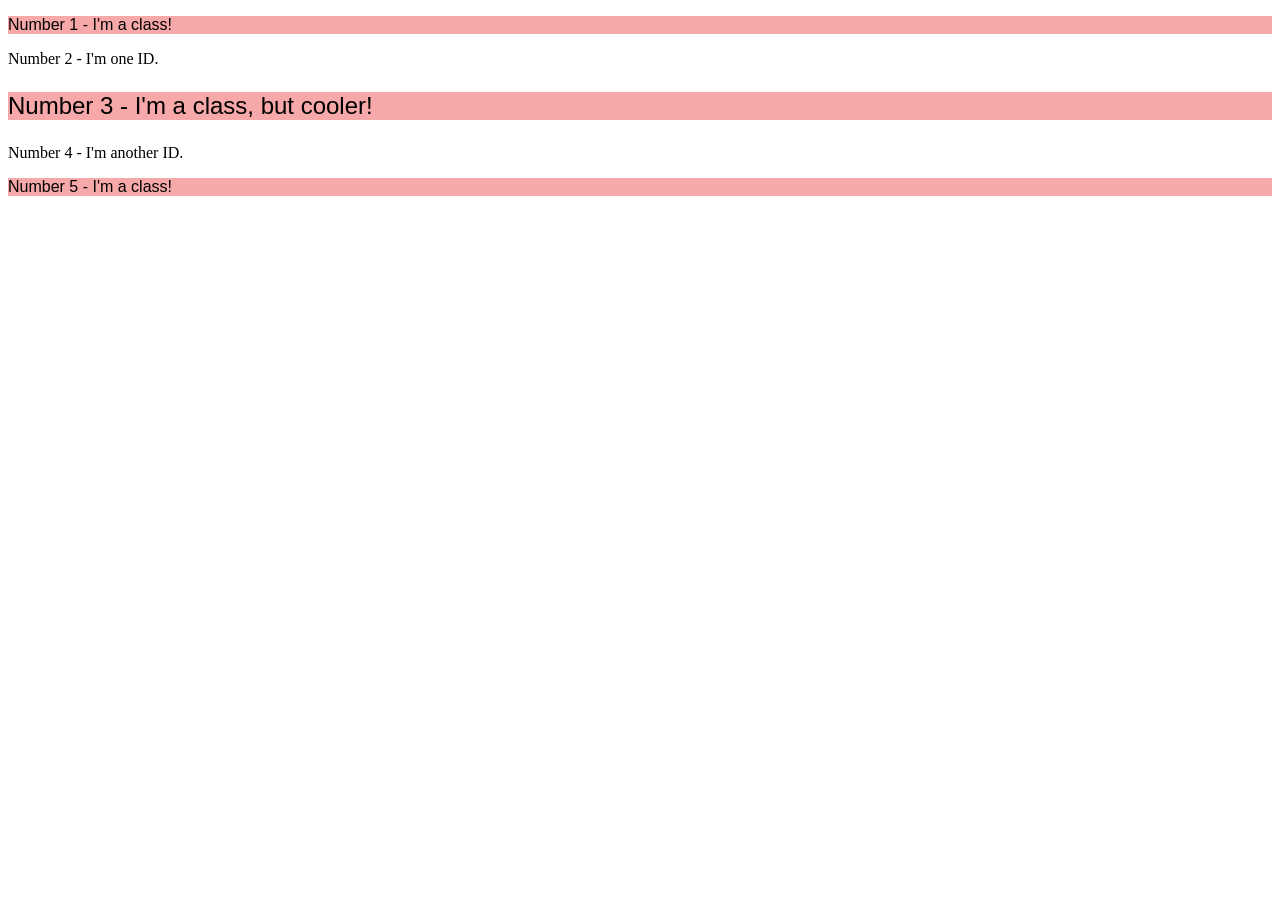
==== foundations/intro-to-css/02-class-id-selectors/index.html @ 3c573093 "apply font size to third element" ====
<!DOCTYPE html>
<html lang="en">
  <head>
    <meta charset="UTF-8">
    <meta http-equiv="X-UA-Compatible" content="IE=edge">
    <meta name="viewport" content="width=device-width, initial-scale=1.0">
    <title>Class and ID Selectors</title>
    <link rel="stylesheet" href="style.css">
  </head>
  <body>
    <p>Number 1 - I'm a class!</p>
    <div>Number 2 - I'm one ID.</div>
    <p class="adjust-font-size">Number 3 - I'm a class, but cooler!</p>
    <div>Number 4 - I'm another ID.</div>
    <p>Number 5 - I'm a class!</p>
  </body>
</html>
---- foundations/intro-to-css/02-class-id-selectors/style.css ----
/* Add CSS Styling */

p {
    background-color: #F7A8A8;
    color: black;
    font-family:Verdana, Geneva, Tahoma, sans-serif;
    }

#number2 {
    color: blue;
    font-size: 36px;
}

.adjust-font-size {
    font-size: 24px;
}
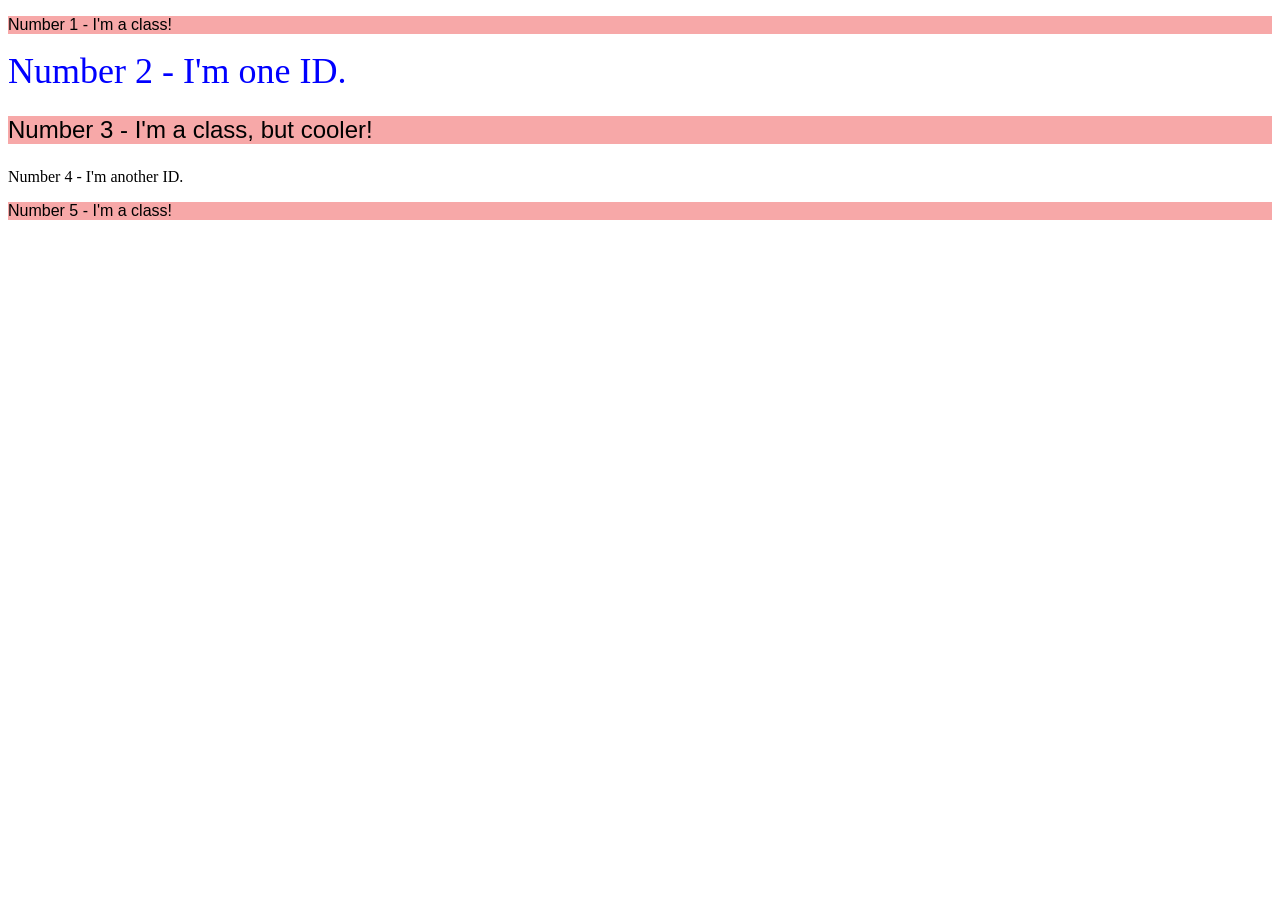
==== commit 7f61204f: "asdf" ====
--- a/foundations/intro-to-css/02-class-id-selectors/index.html
+++ b/foundations/intro-to-css/02-class-id-selectors/index.html
@@ -9,7 +9,7 @@
   </head>
   <body>
     <p>Number 1 - I'm a class!</p>
-    <div>Number 2 - I'm one ID.</div>
+    <div id="number2">Number 2 - I'm one ID.</div>
     <p class="adjust-font-size">Number 3 - I'm a class, but cooler!</p>
     <div>Number 4 - I'm another ID.</div>
     <p>Number 5 - I'm a class!</p>
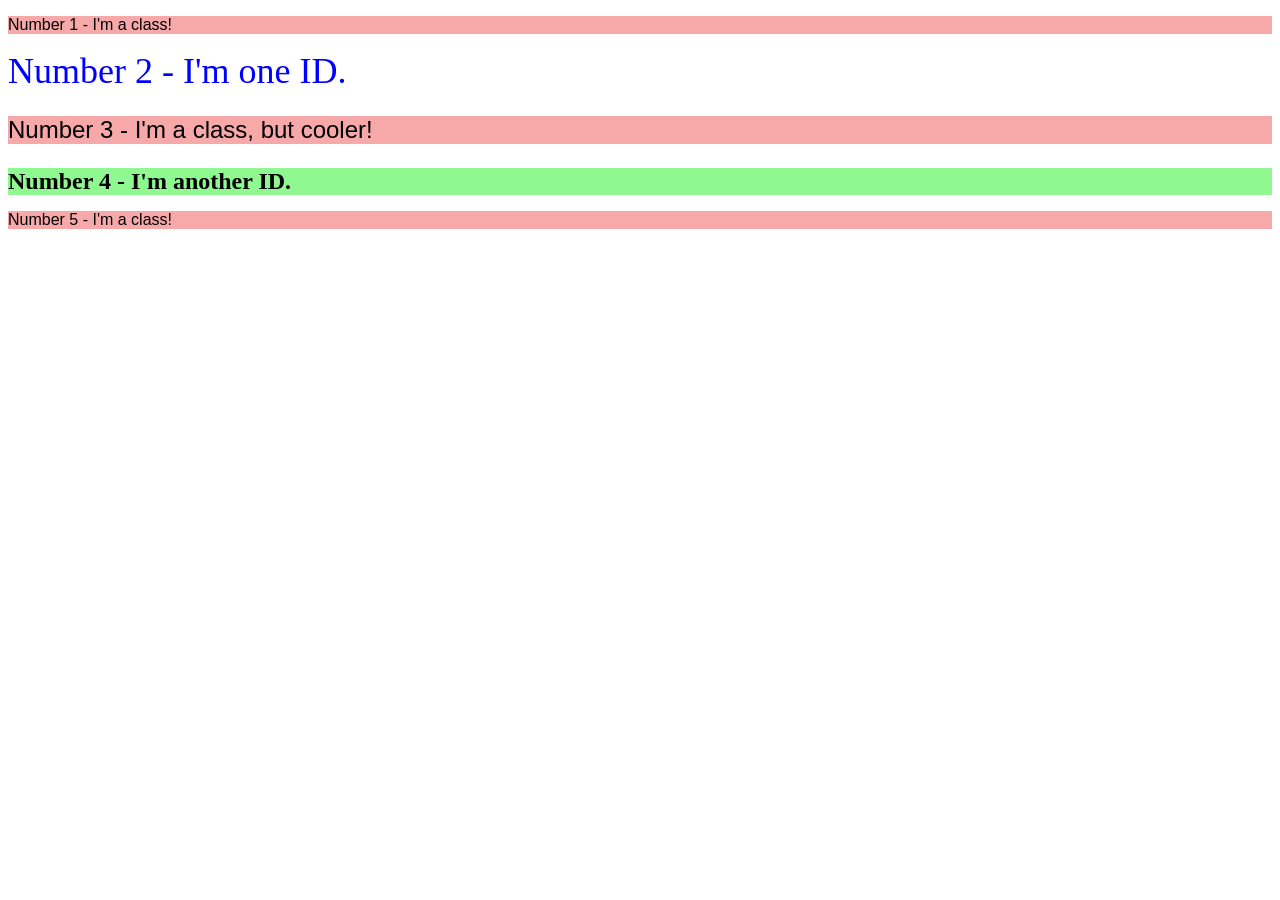
==== commit 4cc5723b: "style fourth element font colour and weight" ====
--- a/foundations/intro-to-css/02-class-id-selectors/index.html
+++ b/foundations/intro-to-css/02-class-id-selectors/index.html
@@ -11,7 +11,7 @@
     <p>Number 1 - I'm a class!</p>
     <div id="number2">Number 2 - I'm one ID.</div>
     <p class="adjust-font-size">Number 3 - I'm a class, but cooler!</p>
-    <div>Number 4 - I'm another ID.</div>
+    <div id="number4" class="adjust-font-size">Number 4 - I'm another ID.</div>
     <p>Number 5 - I'm a class!</p>
   </body>
 </html>
--- a/foundations/intro-to-css/02-class-id-selectors/style.css
+++ b/foundations/intro-to-css/02-class-id-selectors/style.css
@@ -15,4 +15,8 @@
     font-size: 24px;
 }
 
+#number4 {
+    background-color: #8ff891;
+    font-weight: bold;
+}
 
